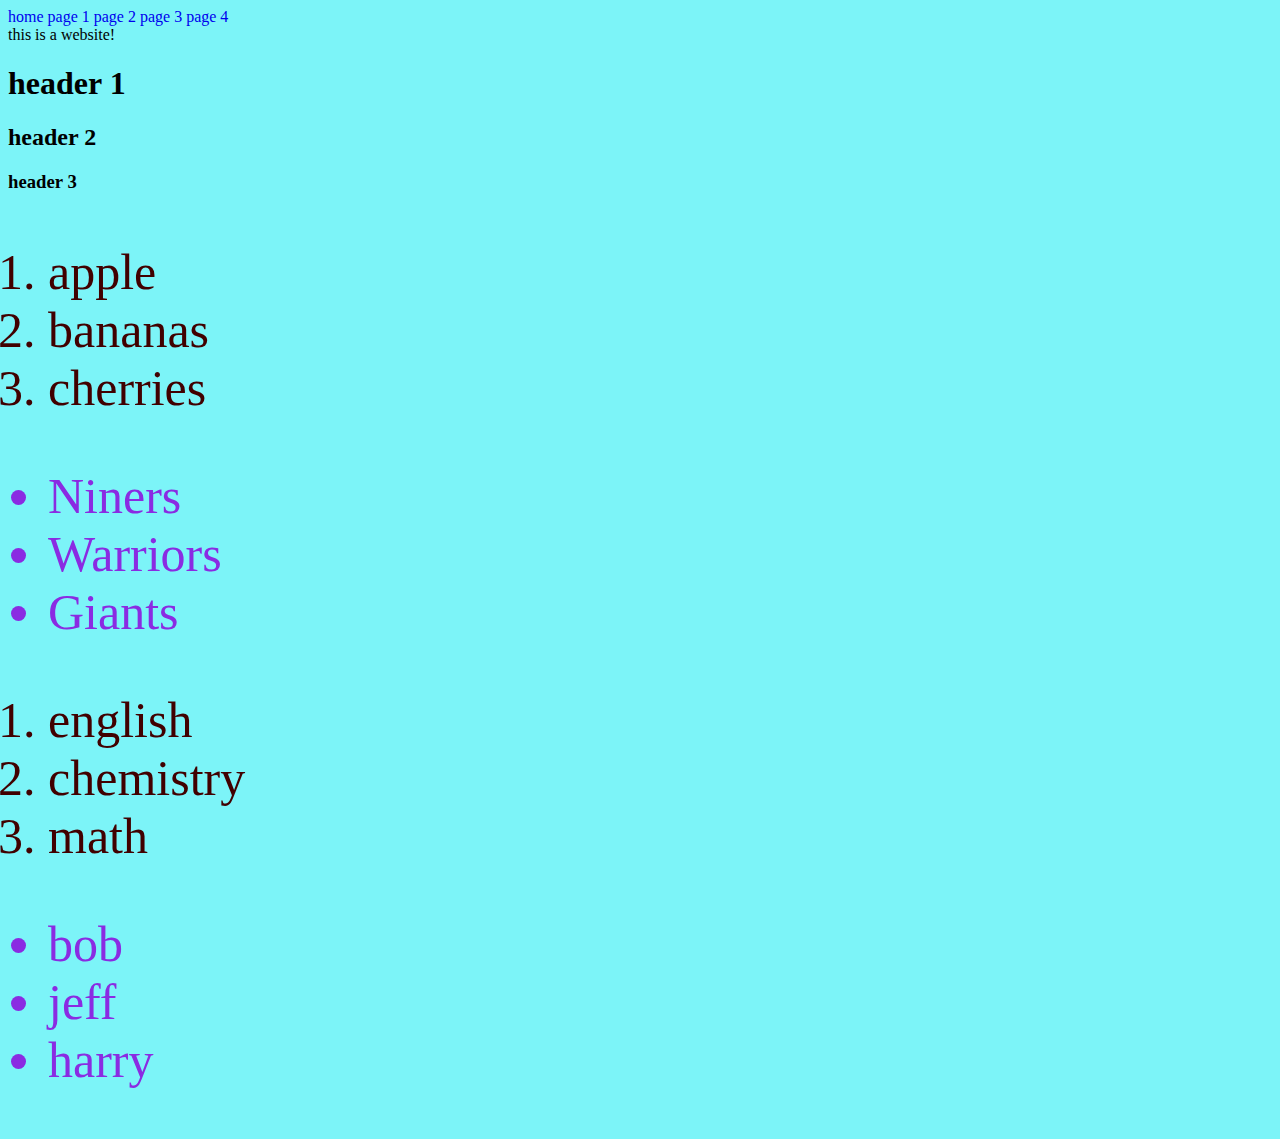
==== index.html @ f1e2897c "Add files via upload" ====
<html>

    <head>
        <style>
            body{
                background-color: rgb(124, 244, 248);
                
            }
            body a {
                text-decoration: none;
            }
            ol{
                color: rgb(65, 0, 0);
                font-size: 50px;
                text-align: left;
            }
            ul{
                color: blueviolet;
                font-size: 50px;
                text-align: left;
            }

        </style>

    </head>

    <body>
        <a href="index.html">home</a>
        <a href="page1.html">page 1</a>
        <a href="page2.html">page 2 </a>
        <a href="page3.html">page 3 </a>
        <a href="page4.html">page 4 </a>
        <br>
        

        this is a website!
        <h1> header 1</h1>
        <h2>header 2</h2>
        <h3>header 3</h3>

        <ol>
            <li> apple</li>
            <li>bananas</li>
            <li>cherries</li>
        </ol>

        <ul>
            <li> Niners</li>
            <li>Warriors</li>
            <li>Giants</li>
        </ul>

        <ol>
            <li> english</li>
            <li>chemistry</li>
            <li>math</li>
        </ol>

        <ul>
            <li> bob</li>
            <li>jeff</li>
            <li>harry</li>
        </ul>

    <body>
</html>
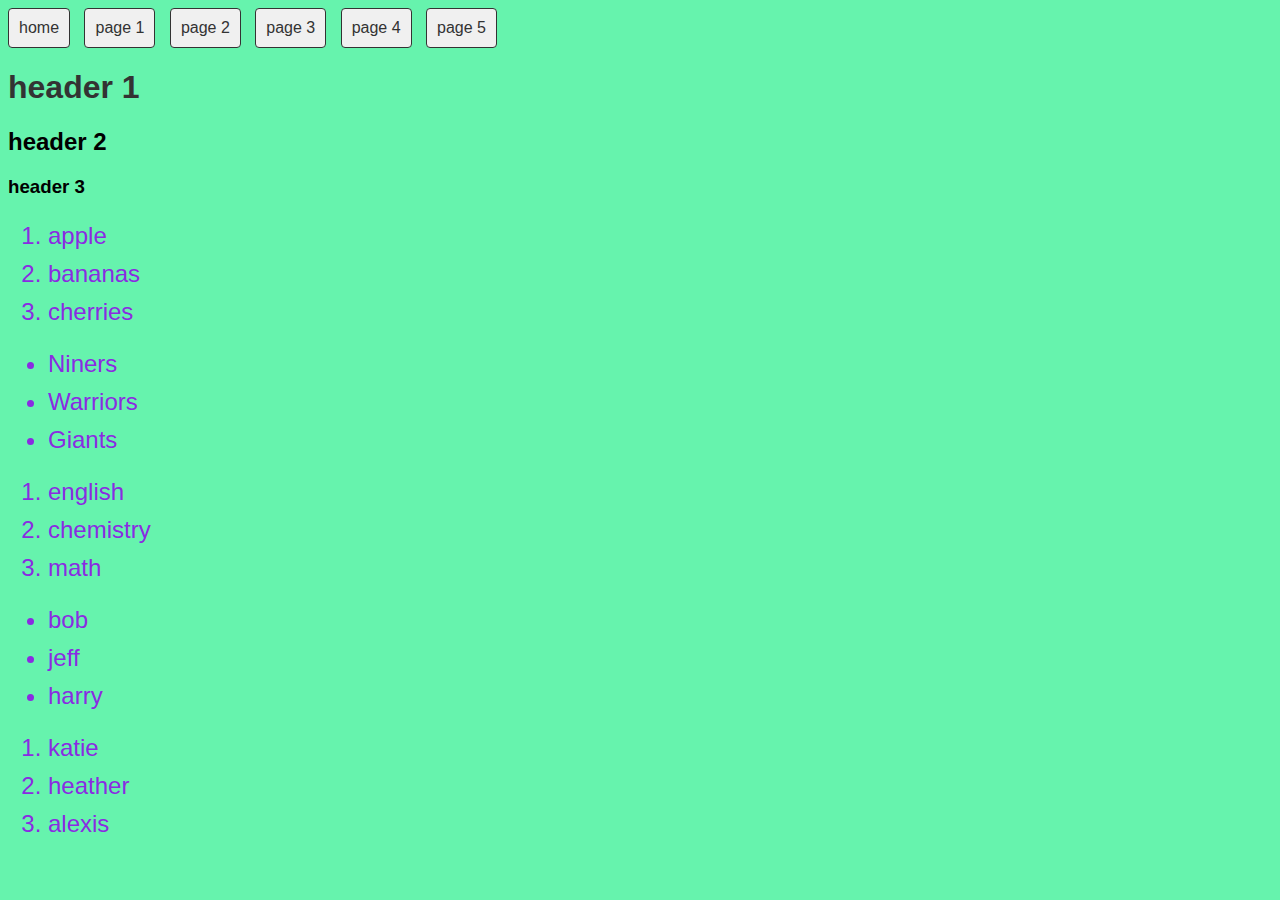
==== commit ff91153b: "Update index.html" ====
--- a/index.html
+++ b/index.html
@@ -1,66 +1,53 @@
 <html>
 
-    <head>
-        <style>
-            body{
-                background-color: rgb(124, 244, 248);
-                
-            }
-            body a {
-                text-decoration: none;
-            }
-            ol{
-                color: rgb(65, 0, 0);
-                font-size: 50px;
-                text-align: left;
-            }
-            ul{
-                color: blueviolet;
-                font-size: 50px;
-                text-align: left;
-            }
+<head>
+    <link rel="stylesheet" href="helloStyles.css">
+    <title>Awesome Website</title>
+</head>
 
-        </style>
+<body>
+    <a href="index.html">home</a>
+    <a href="page1.html">page 1</a>
+    <a href="page2.html">page 2 </a>
+    <a href="page3.html">page 3 </a>
+    <a href="page4.html">page 4 </a>
+    <a href="page5.html">page 5 </a>
+    <br>
 
-    </head>
+    <h1> header 1</h1>
+    <h2>header 2</h2>
+    <h3>header 3</h3>
 
-    <body>
-        <a href="index.html">home</a>
-        <a href="page1.html">page 1</a>
-        <a href="page2.html">page 2 </a>
-        <a href="page3.html">page 3 </a>
-        <a href="page4.html">page 4 </a>
-        <br>
-        
+    <ol>
+        <li> apple</li>
+        <li>bananas</li>
+        <li>cherries</li>
+    </ol>
 
-        this is a website!
-        <h1> header 1</h1>
-        <h2>header 2</h2>
-        <h3>header 3</h3>
+    <ul>
+        <li> Niners</li>
+        <li>Warriors</li>
+        <li>Giants</li>
+    </ul>
 
-        <ol>
-            <li> apple</li>
-            <li>bananas</li>
-            <li>cherries</li>
-        </ol>
+    <ol>
+        <li> english</li>
+        <li>chemistry</li>
+        <li>math</li>
+    </ol>
 
-        <ul>
-            <li> Niners</li>
-            <li>Warriors</li>
-            <li>Giants</li>
-        </ul>
+    <ul>
+        <li> bob</li>
+        <li>jeff</li>
+        <li>harry</li>
+    </ul>
 
-        <ol>
-            <li> english</li>
-            <li>chemistry</li>
-            <li>math</li>
-        </ol>
+    <ol>
+        <li>katie</li>
+        <li>heather</li>
+        <li>alexis</li>
+    </ol>
 
-        <ul>
-            <li> bob</li>
-            <li>jeff</li>
-            <li>harry</li>
-        </ul>
+</body>
 
-    <body>
-</html>+</html>
--- a/helloStyles.css
+++ b/helloStyles.css
@@ -0,0 +1,58 @@
+
+body {
+    background-color: rgb(102, 243, 173);
+    font-family: Arial, sans-serif;
+}
+
+a {
+    display: inline-block;
+    padding: 10px;
+    margin-right: 10px;
+    color: #333;
+    text-decoration: none;
+    border: 1px solid #333;
+    border-radius: 4px;
+    background-color: #f0f0f0;
+    transition: background-color 0.3s, color 0.3s;
+}
+
+a:hover {
+    color: rgb(252, 255, 75);
+    background-color: #333;
+}
+
+ol,
+ul {
+    color: blueviolet;
+    font-size: 24px;
+    text-align: left;
+}
+
+ol li,
+ul li {
+    margin-bottom: 10px;
+}
+
+h1 {
+    color: #333;
+}
+
+.highlight {
+    color: red;
+}
+
+/* Additional Styles */
+
+a:hover {
+    background-color: rgb(252, 255, 75);
+}
+
+a:active {
+    background-color: rgb(65, 0, 0);
+    color: white;
+}
+
+
+
+  
+
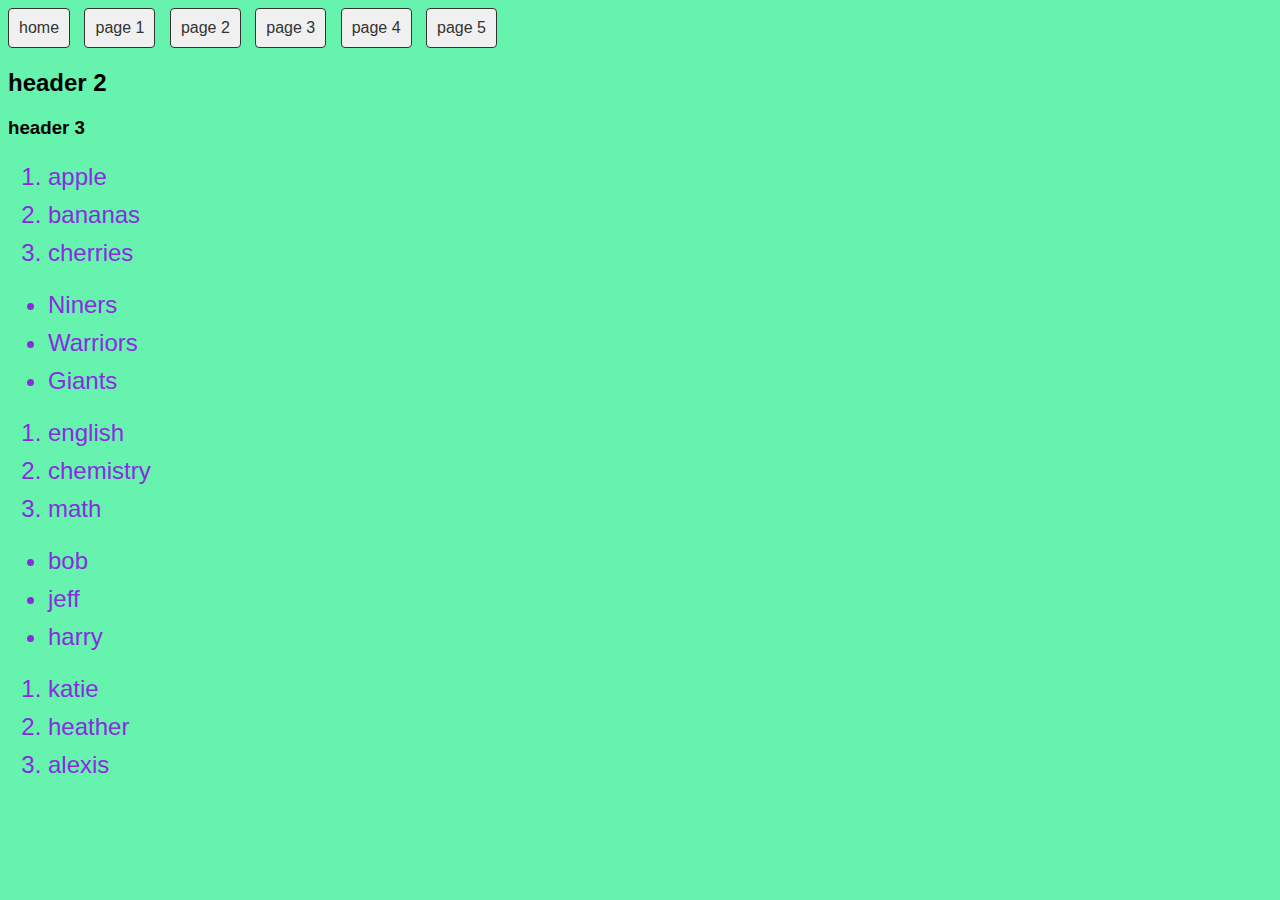
==== commit c1695b82: "pic" ====
--- a/index.html
+++ b/index.html
@@ -3,6 +3,7 @@
 <head>
     <link rel="stylesheet" href="helloStyles.css">
     <title>Awesome Website</title>
+    <link rel="icon" type="image/png" href="skull.jpg">
 </head>
 
 <body>
@@ -14,7 +15,8 @@
     <a href="page5.html">page 5 </a>
     <br>
 
-    <h1> header 1</h1>
+    <h1><link rel="icon" type="image/png" href="skull.jpg"></h1>
+
     <h2>header 2</h2>
     <h3>header 3</h3>
 
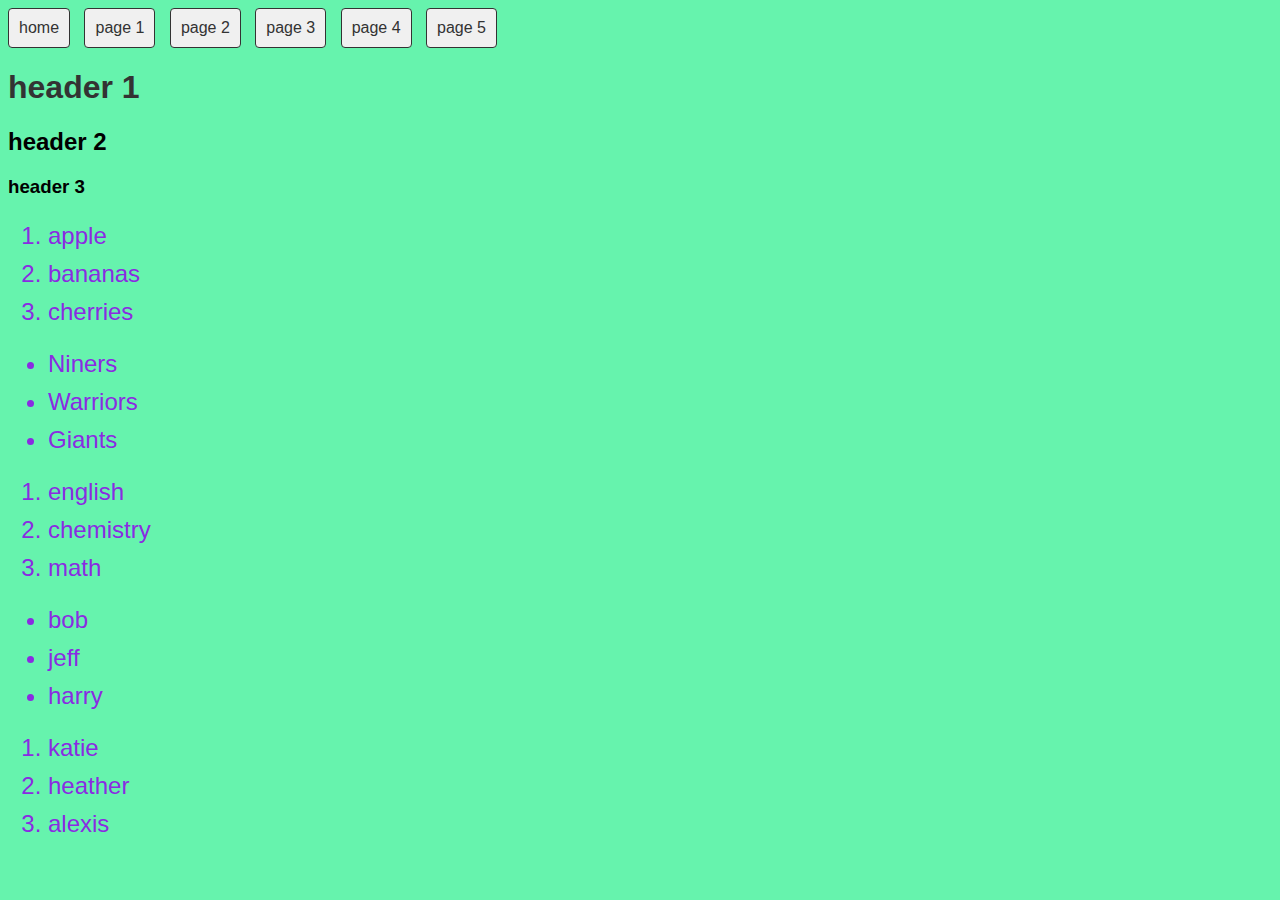
==== commit ee1eb11e: "pic" ====
--- a/index.html
+++ b/index.html
@@ -3,7 +3,7 @@
 <head>
     <link rel="stylesheet" href="helloStyles.css">
     <title>Awesome Website</title>
-    <link rel="icon" type="image/png" href="skull.jpg">
+    <link rel="icon" type="image/jpeg" href="skull.jpg">
 </head>
 
 <body>
@@ -15,7 +15,7 @@
     <a href="page5.html">page 5 </a>
     <br>
 
-    <h1><link rel="icon" type="image/png" href="skull.jpg"></h1>
+    <h1>header 1</h1>
 
     <h2>header 2</h2>
     <h3>header 3</h3>
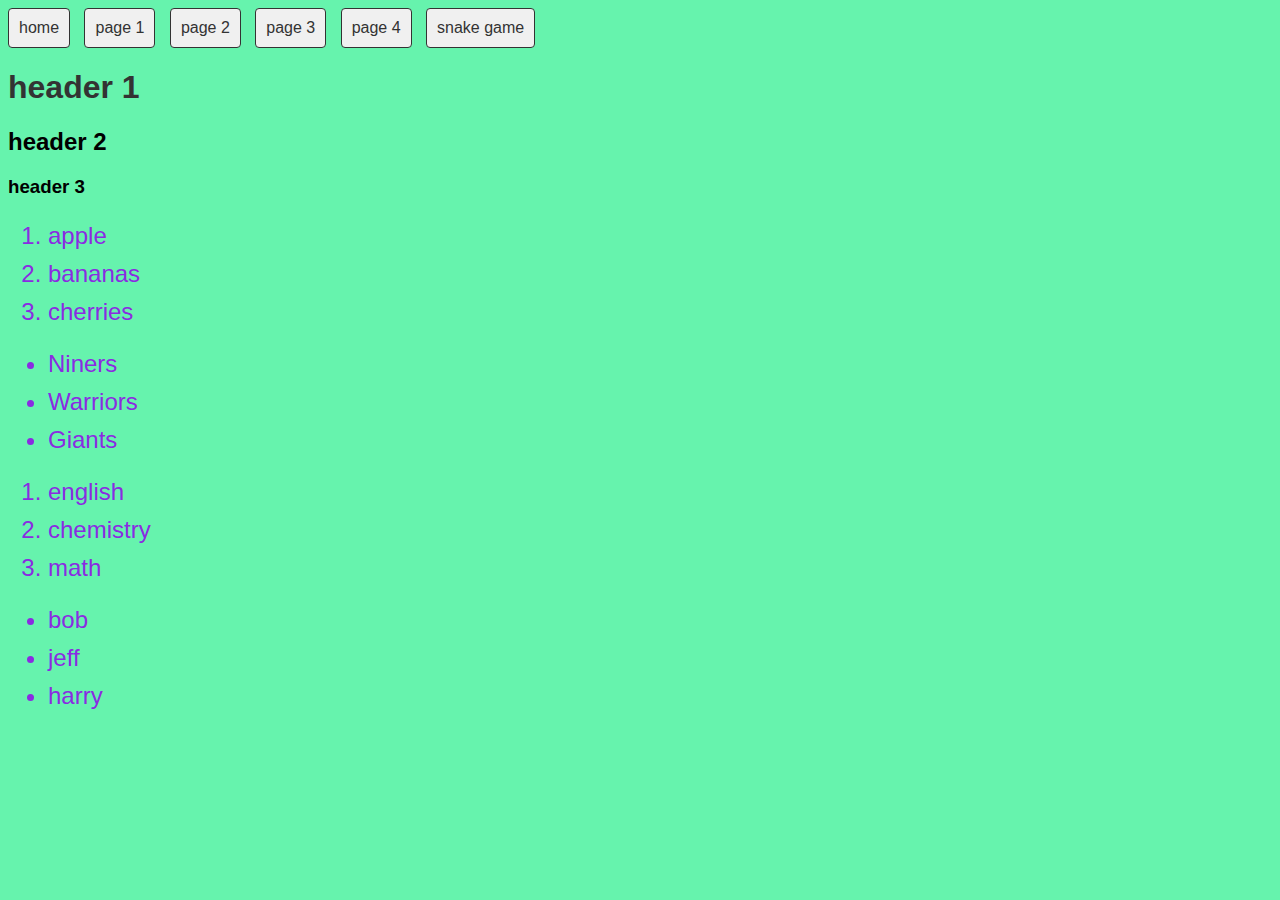
==== commit faa58b4e: "fix" ====
--- a/index.html
+++ b/index.html
@@ -3,7 +3,7 @@
 <head>
     <link rel="stylesheet" href="helloStyles.css">
     <title>Awesome Website</title>
-    <link rel="icon" type="image/jpeg" href="skull.jpg">
+    <link rel="icon" type="image/png" href="skull-152-169804.png">
 </head>
 
 <body>
@@ -12,7 +12,7 @@
     <a href="page2.html">page 2 </a>
     <a href="page3.html">page 3 </a>
     <a href="page4.html">page 4 </a>
-    <a href="page5.html">page 5 </a>
+    <a href="page5.html">snake game </a>
     <br>
 
     <h1>header 1</h1>
@@ -44,11 +44,7 @@
         <li>harry</li>
     </ul>
 
-    <ol>
-        <li>katie</li>
-        <li>heather</li>
-        <li>alexis</li>
-    </ol>
+
 
 </body>
 
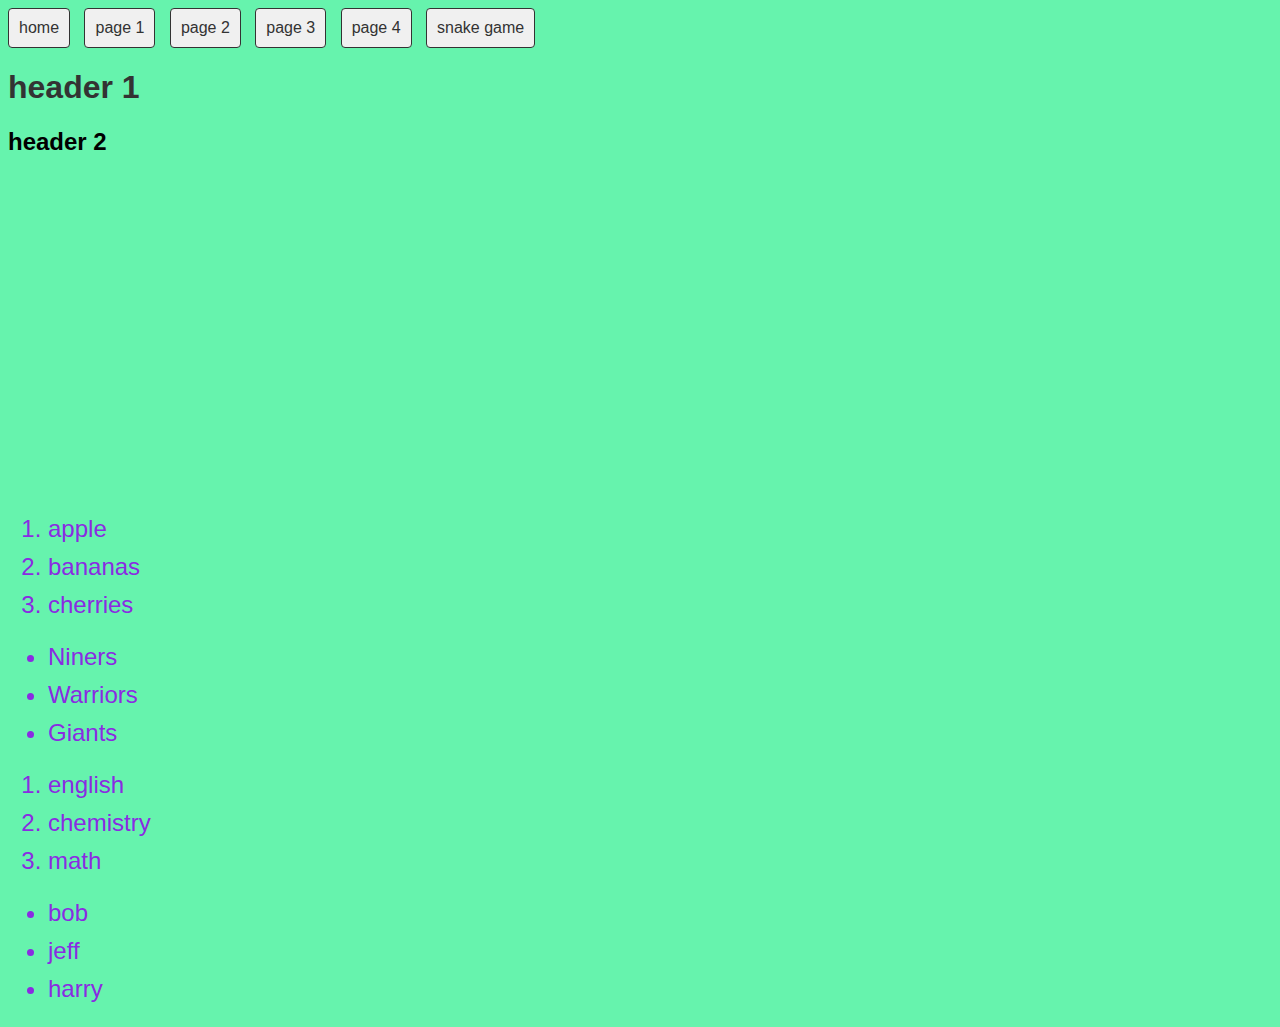
==== commit 3da2a6a7: "youtube" ====
--- a/index.html
+++ b/index.html
@@ -3,7 +3,7 @@
 <head>
     <link rel="stylesheet" href="helloStyles.css">
     <title>Awesome Website</title>
-    <link rel="icon" type="image/png" href="skull-152-169804.png">
+    
 </head>
 
 <body>
@@ -18,7 +18,7 @@
     <h1>header 1</h1>
 
     <h2>header 2</h2>
-    <h3>header 3</h3>
+    <h3> <iframe width="560" height="315" src="https://www.youtube.com/embed/G6rJ-PXxUmk" frameborder="0" allow="accelerometer; autoplay; clipboard-write; encrypted-media; gyroscope; picture-in-picture" allowfullscreen></iframe></h3>
 
     <ol>
         <li> apple</li>
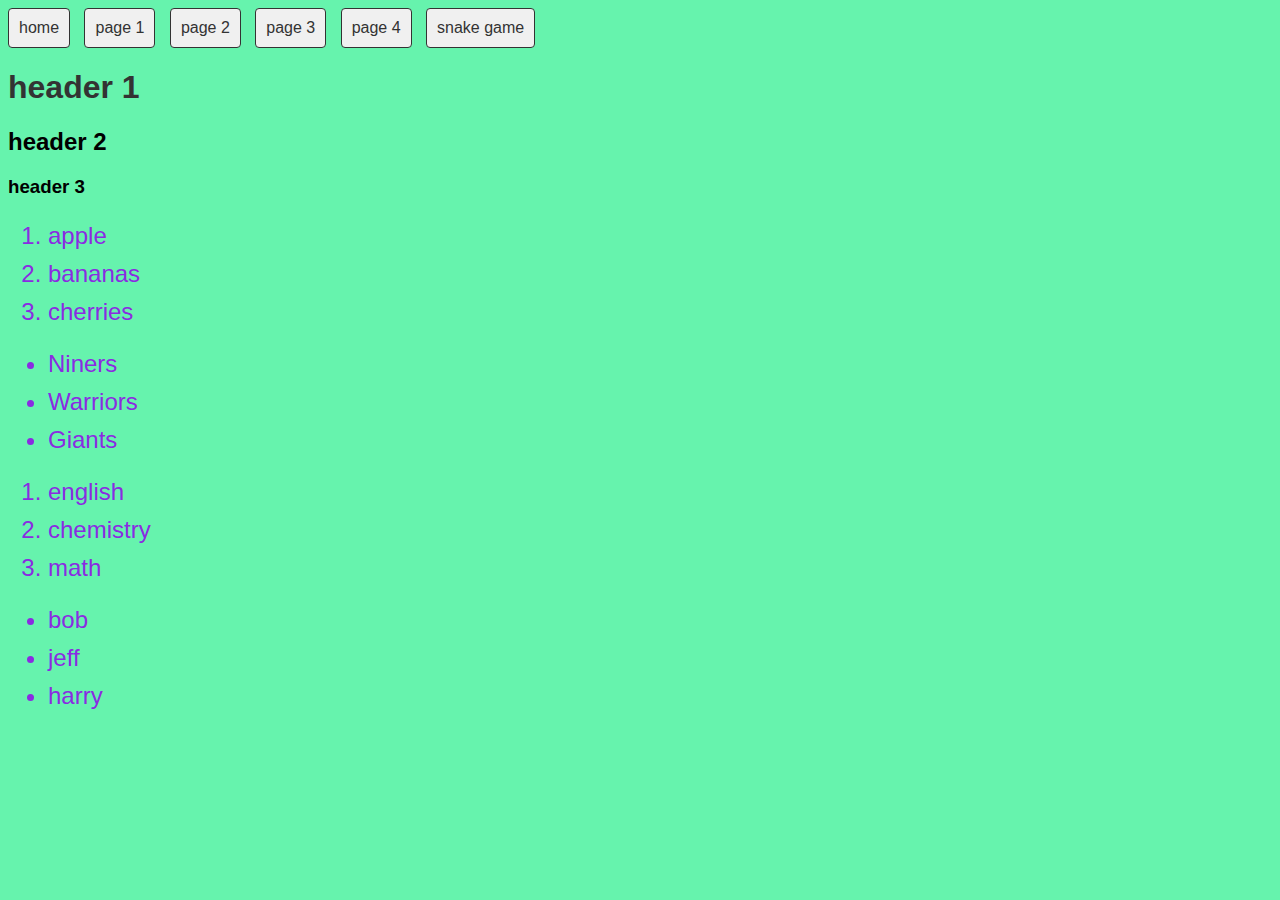
==== commit 47e05b98: "fix" ====
--- a/index.html
+++ b/index.html
@@ -18,7 +18,7 @@
     <h1>header 1</h1>
 
     <h2>header 2</h2>
-    <h3> <iframe width="560" height="315" src="https://www.youtube.com/embed/G6rJ-PXxUmk" frameborder="0" allow="accelerometer; autoplay; clipboard-write; encrypted-media; gyroscope; picture-in-picture" allowfullscreen></iframe></h3>
+    <h3>header 3</h3>
 
     <ol>
         <li> apple</li>
